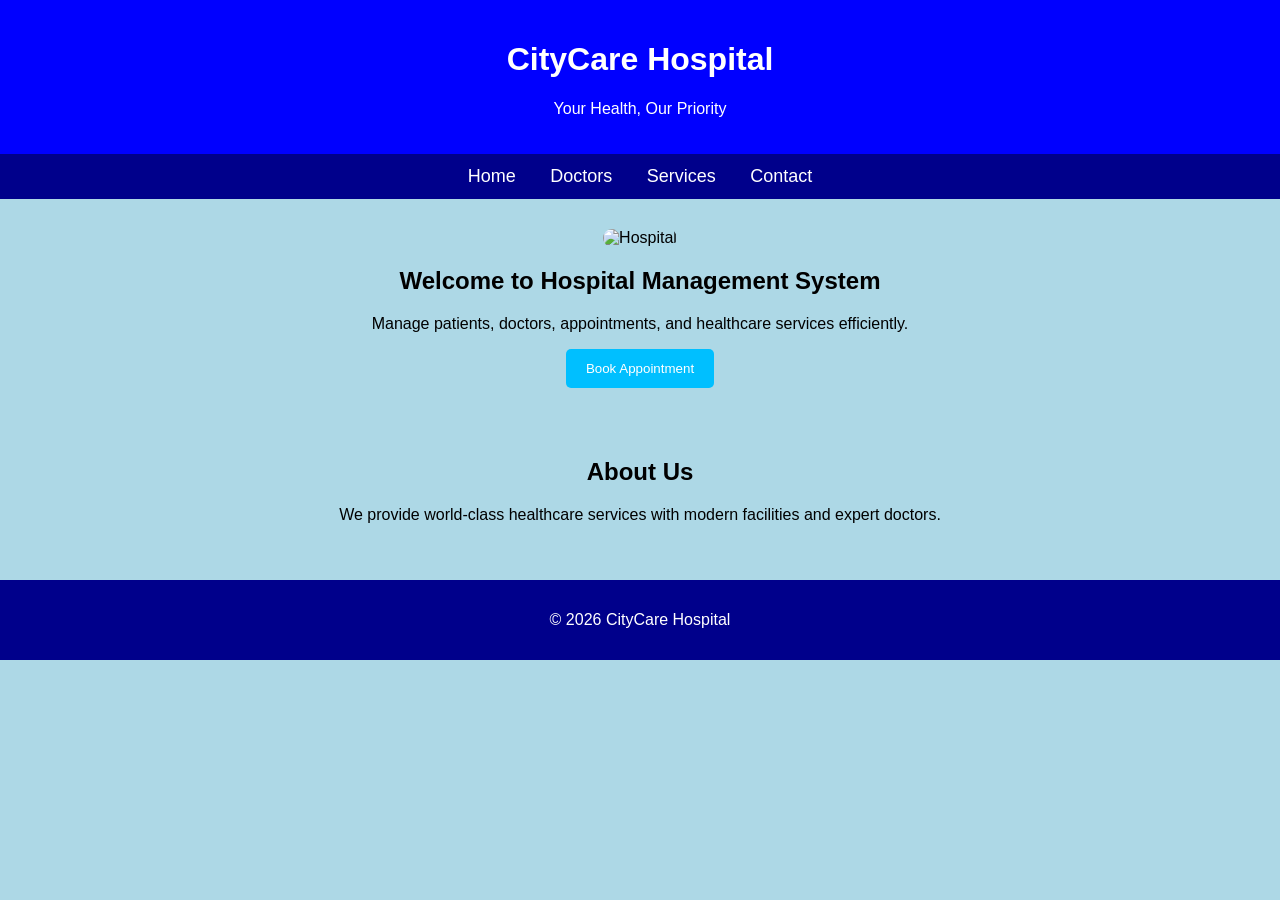
==== index.html @ 2ca54916 "Update and rename Index.html to index.html" ====
<!doctype html>
<html lang="en">
  <head>
    <meta charset="UTF-8" />
    <meta name="viewport" content="width=device-width, initial-scale=1.0" />
    <title>Hospital Management System</title>
    <link rel="stylesheet" href="style.css" />
  </head>
  <body>
    <header>
      <h1>CityCare Hospital</h1>
      <p>Your Health, Our Priority</p>
    </header>

    <nav>
      <a href="index.html">Home</a>
      <a href="docters.html">Doctors</a>
      <a href="services.html">Services</a>
      <a href="contact.html">Contact</a>
    </nav>

    <section class="hero">
      <img
        src="images/WhatsApp Image 2026-05-17 at 8.34.05 PM.jpeg"
        alt="Hospital"
      />

      <h2>Welcome to Hospital Management System</h2>

      <p>
        Manage patients, doctors, appointments, and healthcare services
        efficiently.
      </p>

      <button>Book Appointment</button>
    </section>

    <section class="about">
      <h2>About Us</h2>

      <p>
        We provide world-class healthcare services with modern facilities and
        expert doctors.
      </p>
    </section>

    <footer>
      <p>© 2026 CityCare Hospital</p>
    </footer>
  </body>
</html>
---- style.css ----
body {
  margin: 0;
  font-family: Arial, sans-serif;
  background-color: lightblue;
}

header {
  background-color: blue;
  color: white;
  text-align: center;
  padding: 20px;
}

nav {
  background-color: darkblue;
  padding: 12px;
  text-align: center;
}

nav a {
  color: white;
  text-decoration: none;
  margin: 15px;
  font-size: 18px;
}

.hero {
  text-align: center;
  padding: 30px;
}

.hero img {
  width: 80%;
  border-radius: 10px;
}

button {
  background-color: deepskyblue;
  color: white;
  border: none;
  padding: 12px 20px;
  border-radius: 5px;
  cursor: pointer;
}

.about {
  padding: 20px;
  text-align: center;
}

.doctor-section {
  display: flex;
  justify-content: center;
  gap: 20px;
  padding: 30px;
}

.card {
  background-color: white;
  padding: 20px;
  width: 200px;
  text-align: center;
  border-radius: 10px;
  box-shadow: 0px 0px 10px gray;
}

.services {
  padding: 20px;
}

.services ul {
  list-style-type: square;
  font-size: 18px;
}

table {
  width: 70%;
  margin: auto;
  border-collapse: collapse;
  background-color: white;
}

th {
  background-color: blue;
  color: white;
}

th,
td {
  padding: 12px;
  text-align: center;
}

.contact {
  text-align: center;
  padding: 30px;
}

input,
textarea {
  width: 60%;
  padding: 10px;
  margin: 10px;
}

footer {
  background-color: darkblue;
  color: white;
  text-align: center;
  padding: 15px;
  margin-top: 20px;
}
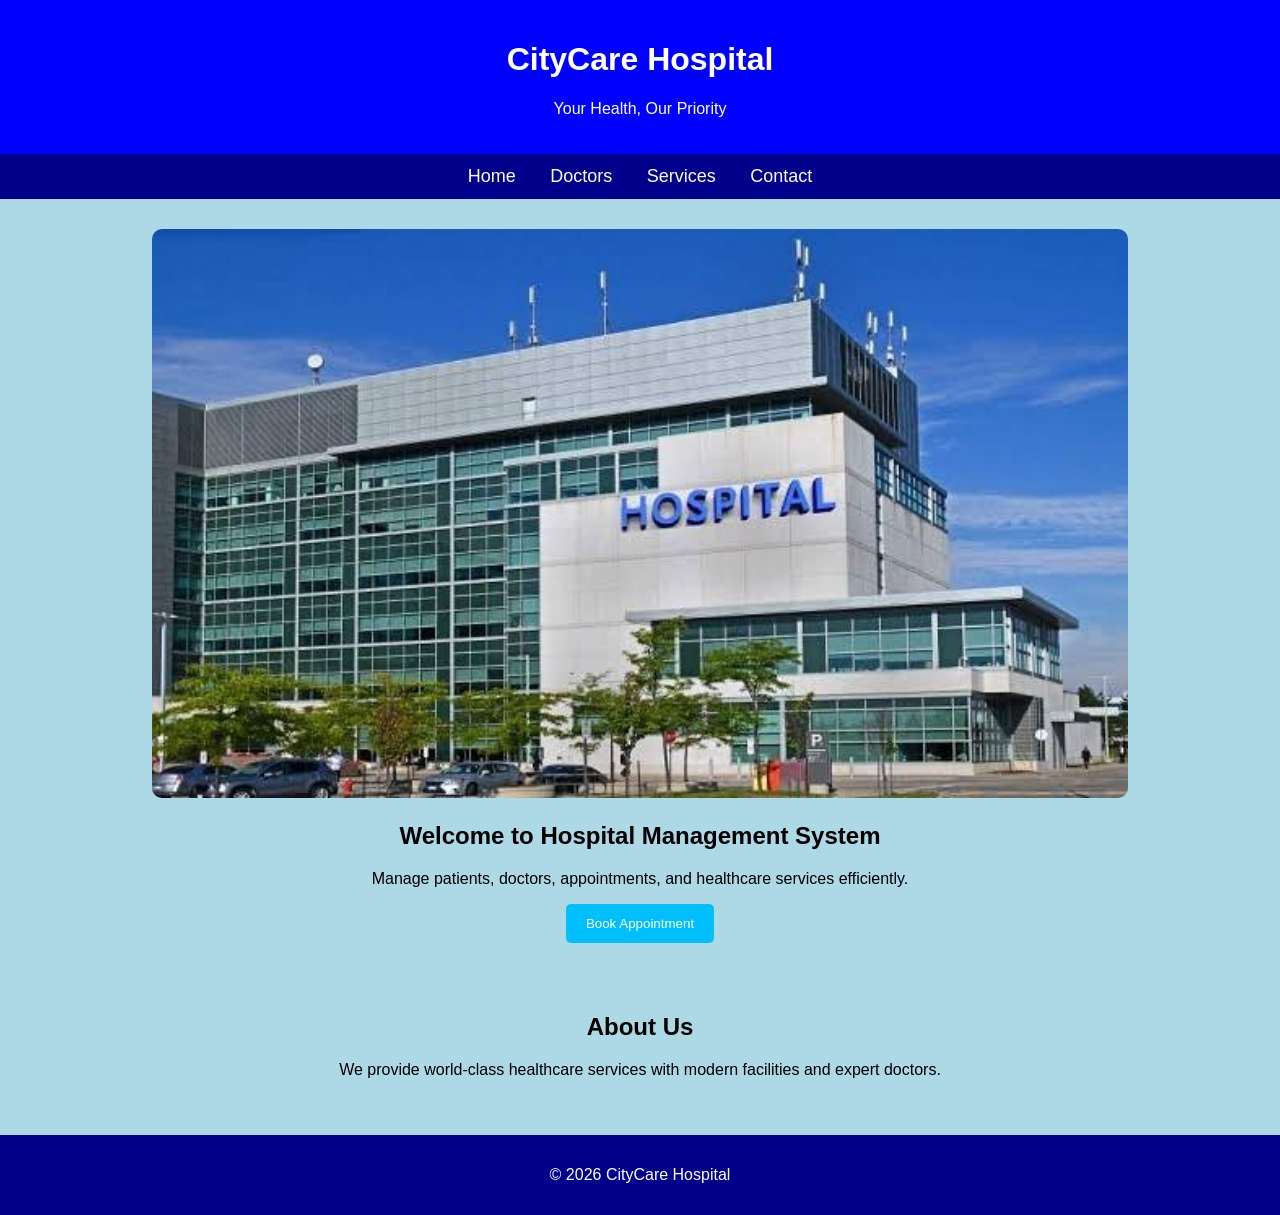
==== commit 79e143c0: "Update index.html" ====
--- a/index.html
+++ b/index.html
@@ -21,7 +21,7 @@
 
     <section class="hero">
       <img
-        src="images/WhatsApp Image 2026-05-17 at 8.34.05 PM.jpeg"
+        src="WhatsApp Image 2026-05-17 at 8.34.05 PM.jpeg"
         alt="Hospital"
       />
 
